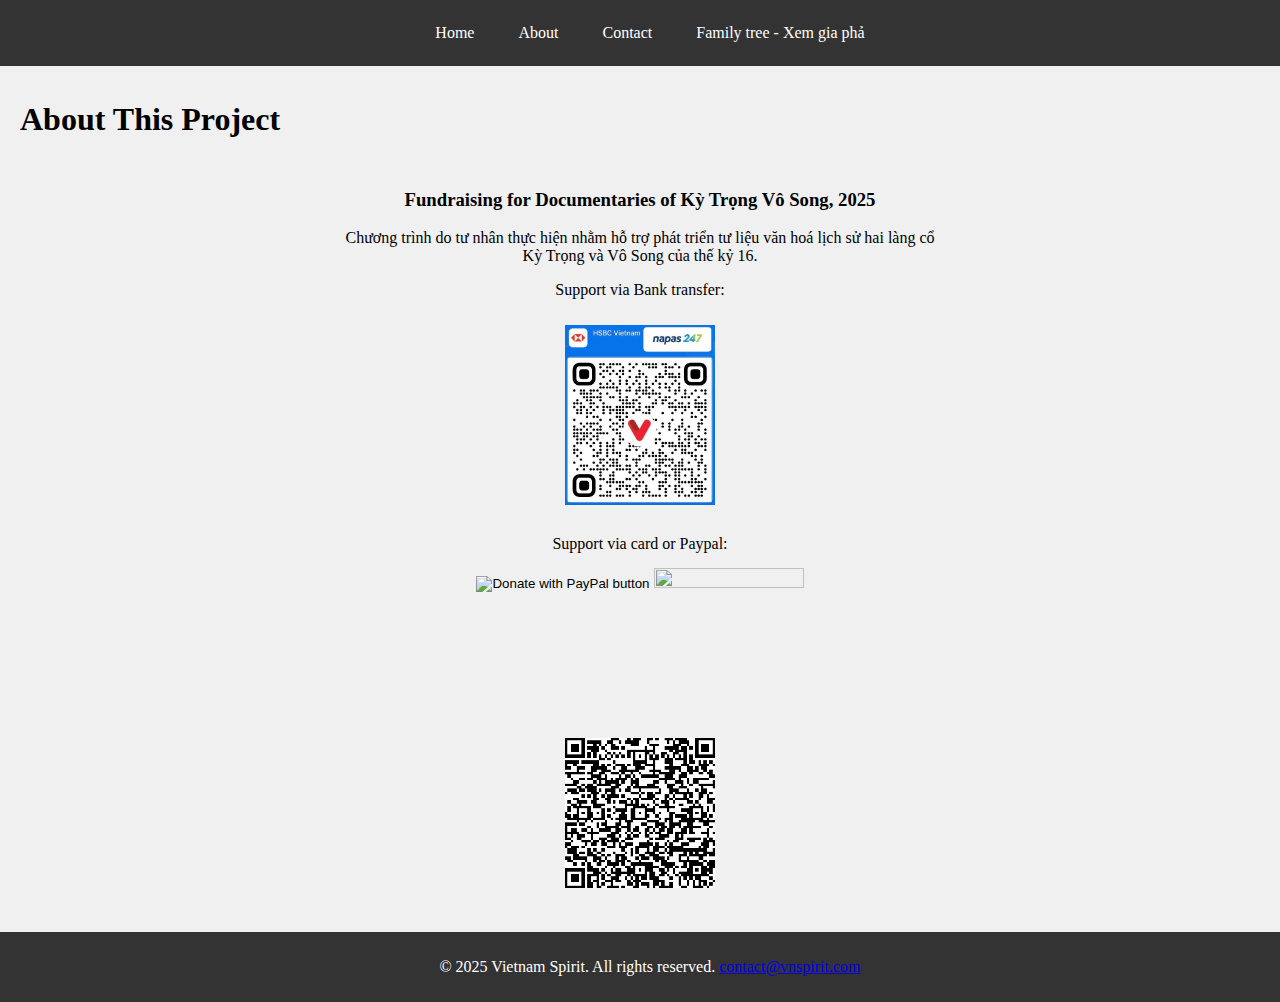
==== about.html @ 8b412f2c "t" ====
<!DOCTYPE html>
<html lang="en">
<head>
    <meta http-equiv="content-type" content="text/html" charset="utf-8" />
    <meta name="viewport" content="width=device-width, initial-scale=1.0">
    <title>About - Vietnam Spirit</title>
    <script src="loadingmenu.js"></script>
    <link rel="stylesheet" href="homestyle.css">
    <meta http-equiv="cache-control" content="no-cache, no-store, must-revalidate">
    <meta http-equiv="pragma" content="no-cache">
    <meta http-equiv="expires" content="0">
</head>
<body>
    <div id="navbar"></div>
    <div class="content-container">
        <h1>About This Project</h1>
        <div class="about-content">
            <h3>Fundraising for Documentaries of Kỳ Trọng Vô Song, 2025</h3>
            <p>Chương trình do tư nhân thực hiện nhằm hỗ trợ phát triển tư liệu văn hoá lịch sử hai làng cổ Kỳ Trọng và Vô Song của thế kỷ 16.</p>
            <p>Support via Bank transfer:</p>
            <img width="150px" src="photos/web/QRHSBCVN.jpg" alt="HSBC QR Code">
            <p style="margin-bottom: 5px;">Support via card or Paypal:</p>
            <form action="https://www.paypal.com/donate" method="post" target="_top" style="margin-top: 0;">
                <input type="hidden" name="business" value="MHJ248X6QUUFN" />
                <input type="hidden" name="no_recurring" value="0" />
                <input type="hidden" name="item_name" value="vnspirit.com is a non-profit project to maintain Vietnamese identity for overseas generations." />
                <input type="hidden" name="currency_code" value="AUD" />
                <input type="image" src="https://www.paypalobjects.com/en_AU/i/btn/btn_donate_LG.gif" border="0" name="submit" title="PayPal - The safer, easier way to pay online!" alt="Donate with PayPal button" />
                <img border="0" src="https://www.paypal.com/en_AU/i/scr/pixel.gif" width="1" height="1" />
            </form>
            <img width="150px" src="photos/web/QRPaypal.png" alt="PayPal Donation QR Code">
        </div>
    </div>
    <div id="footer"></div>
</body>
</html>
---- homestyle.css ----
body {
    padding: 0;
    margin: 0;
    min-height: 100vh;
    display: flex;
    flex-direction: column;
    background-color: #f0f0f0;
    overflow-x: hidden;
}

.navbar {
    width: 100%;
    background-color: #333;
    padding: 10px;
    text-align: center;
    position: fixed;
    top: 0;
    left: 0;
    z-index: 100;
}

.navbar a {
    color: white;
    text-decoration: none;
    padding: 14px 20px;
    display: inline-block;
}

.navbar a:hover {
    background-color: #555;
}

.container {
    display: flex;
    margin-top: 60px;
    min-height: calc(100vh - 60px);
}

.sidebar {
    width: 0;
    padding: 0;
    background-color: #f4f4f4;
    position: fixed;
    top: 60px;
    left: 0;
    height: calc(100% - 60px);
    box-sizing: border-box;
    z-index: 10;
    overflow-y: auto;
}

.main-content {
    margin-left: 0;
    width: 100%;
    padding: 20px;
    box-sizing: border-box;
    position: relative;
    min-height: calc(100vh - 60px);
}

#lunar-date {
    text-align: center;
    font-size: 16px;
    padding: 10px;
    border: 2px solid #4682b4;
    border-radius: 8px;
    background-color: #e6f3fa;
    width: 100%;
    max-width: 300px;
    min-height: 150px;
    margin: 10px auto;
    font-family: 'Arial', sans-serif;
    white-space: pre-wrap;
    word-wrap: break-word;
    box-sizing: border-box;
    resize: none;
}

.grid-container {
    display: grid;
    grid-template-columns: 3fr 1fr;
    gap: 20px;
    width: 90%;
    max-width: 1200px;
    margin: 0 auto 20px auto;
}

#lunar-info {
    display: flex;
    flex-direction: column;
    align-items: center;
    justify-content: center;
    background-color: black;
    padding: 10px;
    border-radius: 8px;
    width: 100%;
    box-sizing: border-box;
    position: relative;
}

#candle-container {
    display: flex;
    justify-content: center;
    align-items: center;
    gap: 20px;
    margin-bottom: 10px;
    flex-wrap: wrap;
    position: relative;
}

#canvas {
    position: absolute;
    top: 0;
    left: 0;
    width: 100%;
    height: 100%;
    z-index: 1;
}

.candle {
    width: 100px;
    height: auto;
    max-width: 100%;
    position: relative;
    z-index: 2;
}

#ban-container {
    display: flex;
    justify-content: center;
    width: 100%;
    margin-bottom: 10px;
}

#ban-image {
    width: 100%;
    max-width: 300px;
    height: auto;
    max-height: calc(50% * 300px);
    object-fit: cover;
}

#reminder {
    font-size: 16px;
    padding: 15px;
    width: 100%;
    max-width: 200px;
    margin-bottom: 10px;
    color: #8b0000;
    background: linear-gradient(to bottom, #fdf6e3, #f9e8b8);
    border: 3px double #8b4513;
    border-radius: 12px;
    box-shadow: 0 6px 12px rgba(0, 0, 0, 0.2), inset 0 0 10px rgba(139, 69, 19, 0.1);
    font-family: 'Georgia', serif;
    white-space: normal;
    box-sizing: border-box;
    text-align: center;
}

#donation-box {
    margin: 20px 0;
    text-align: center;
    padding-bottom: 20px;
}

#donation-box img {
    width: 100%;
    max-width: 300px;
    height: auto;
}

.donation-section {
    display: grid;
    grid-template-columns: 1fr 1fr; /* Two equal columns */
    gap: 20px;
    margin: 20px 0;
    text-align: center;
    width: 90%;
    max-width: 1200px;
    margin-left: auto;
    margin-right: auto;
}

.contact-column, .donation-column {
    padding: 10px;
    box-sizing: border-box;
}

.contact-column iframe {
    width: 100%;
    height: 650px;
    border: none;
}

.donation-column img {
    width: 100%;
    max-width: 150px;
    height: auto;
    margin: 10px 0;
}

.footer {
    width: 100%;
    background-color: #333;
    color: white;
    text-align: center;
    padding: 10px;
    display: flex;
    justify-content: center;
    align-items: center;
    margin-top: auto;
}

/* Media Queries */
@media (max-width: 768px) {
    .navbar {
        padding: 5px;
    }

    .navbar a {
        padding: 10px 15px;
        font-size: 14px;
    }

    .container {
        flex-direction: column;
        margin-top: 50px;
    }

    .sidebar {
        width: 0;
        padding: 0;
    }

    .main-content {
        margin-left: 0;
        width: 100%;
        padding: 10px;
    }

    #lunar-date {
        font-size: 14px;
        padding: 8px;
        max-width: 270px;
    }

    .grid-container {
        grid-template-columns: 1fr;
        gap: 15px;
    }

    #lunar-info {
        padding: 5px;
    }

    #candle-container {
        gap: 10px;
    }

    .candle {
        width: 80px;
    }

    #ban-image {
        width: 90%;
        max-width: 270px;
        max-height: calc(50% * 270px);
    }

    #reminder {
        font-size: 14px;
        padding: 10px;
        max-width: 180px;
    }

    #donation-box {
        margin: 15px 0;
    }

    #donation-box img {
        max-width: 270px;
    }

    .donation-section {
        grid-template-columns: 1fr; /* Stack on mobile */
        gap: 15px;
    }

    .contact-column iframe {
        height: 500px; /* Reduced for mobile */
    }

    .donation-column img {
        max-width: 120px;
    }

    .footer {
        padding: 8px;
        font-size: 14px;
    }
}

@media (max-width: 480px) {
    .navbar a {
        padding: 8px 10px;
        font-size: 12px;
    }

    .container {
        margin-top: 40px;
    }

    #lunar-date {
        font-size: 12px;
        padding: 6px;
        max-width: 200px;
    }

    .candle {
        width: 60px;
    }

    #ban-image {
        max-width: 200px;
        max-height: calc(50% * 200px);
    }

    #reminder {
        font-size: 12px;
        padding: 8px;
        max-width: 160px;
    }

    #donation-box img {
        max-width: 200px;
    }

    .donation-column img {
        max-width: 100px;
    }

    .footer {
        font-size: 12px;
        padding: 6px;
    }
}

/* Existing styles remain unchanged until .footer */
.footer {
    width: 100%;
    background-color: #333;
    color: white;
    text-align: center;
    padding: 10px;
    display: flex;
    justify-content: center;
    align-items: center;
    margin-top: auto;
}

/* Add this new class */
.content-container {
    margin-top: 60px; /* Match navbar height */
    padding: 20px;
    min-height: calc(100vh - 60px - 40px); /* Account for navbar and footer */
    box-sizing: border-box;
}

/* Update media queries */
@media (max-width: 768px) {
    /* Existing rules */
    .navbar {
        padding: 5px;
    }
    .navbar a {
        padding: 10px 15px;
        font-size: 14px;
    }
    .content-container {
        margin-top: 50px; /* Match reduced navbar height */
        padding: 10px;
        min-height: calc(100vh - 50px - 16px); /* Adjust for footer */
    }
    /* Rest of existing rules */
}

@media (max-width: 480px) {
    /* Existing rules */
    .navbar a {
        padding: 8px 10px;
        font-size: 12px;
    }
    .content-container {
        margin-top: 40px;
        padding: 10px;
        min-height: calc(100vh - 40px - 12px);
    }
    /* Rest of existing rules */
}

/* Add these after .donation-column styles */
.about-content, .contact-content {
    padding: 10px;
    text-align: center;
    max-width: 600px;
    margin: 0 auto;
}

.about-content img, .contact-content iframe {
    width: 100%;
    max-width: 150px; /* For about page images */
    height: auto;
    margin: 10px 0;
}

.contact-content iframe {
    max-width: 500px; /* Match original iframe width */
    height: 650px;
}

/* Update media queries */
@media (max-width: 768px) {
    /* Existing rules */
    .about-content, .contact-content {
        padding: 5px;
    }
    .about-content img {
        max-width: 120px;
    }
    .contact-content iframe {
        height: 500px;
    }
}

@media (max-width: 480px) {
    /* Existing rules */
    .about-content img {
        max-width: 100px;
    }
    .contact-content iframe {
        height: 400px;
    }
}
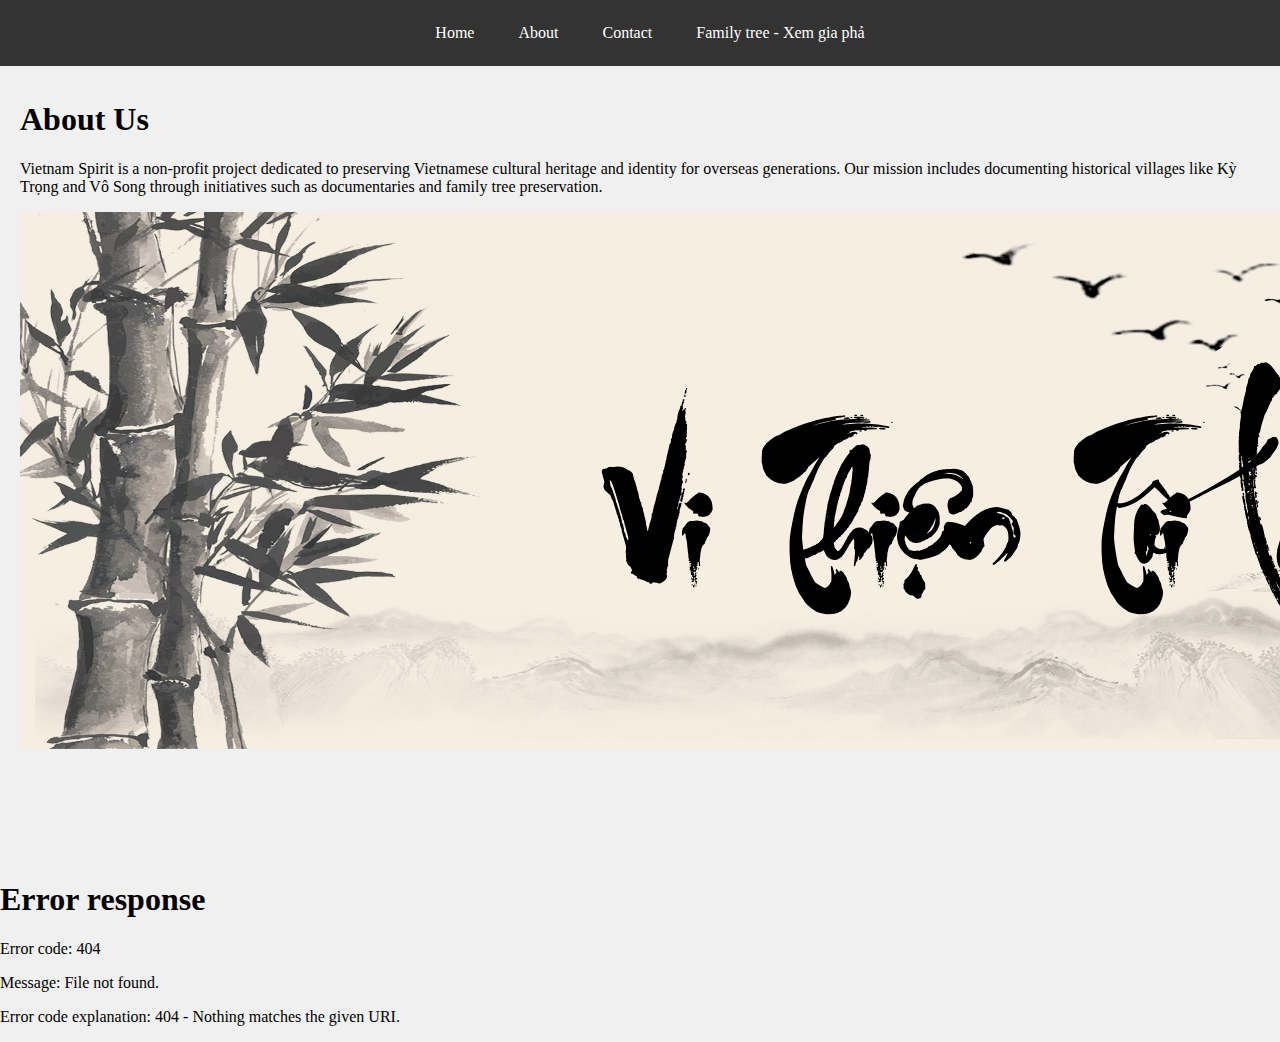
==== commit 98a8c627: "t" ====
--- a/about.html
+++ b/about.html
@@ -3,32 +3,19 @@
 <head>
     <meta http-equiv="content-type" content="text/html" charset="utf-8" />
     <meta name="viewport" content="width=device-width, initial-scale=1.0">
-    <title>About - Vietnam Spirit</title>
+    <title>About Us - Vietnam Spirit</title>
+    <link rel="stylesheet" href="homestyle.css">
     <script src="loadingmenu.js"></script>
-    <link rel="stylesheet" href="homestyle.css">
-    <meta http-equiv="cache-control" content="no-cache, no-store, must-revalidate">
-    <meta http-equiv="pragma" content="no-cache">
-    <meta http-equiv="expires" content="0">
 </head>
 <body>
     <div id="navbar"></div>
-    <div class="content-container">
-        <h1>About This Project</h1>
-        <div class="about-content">
-            <h3>Fundraising for Documentaries of Kỳ Trọng Vô Song, 2025</h3>
-            <p>Chương trình do tư nhân thực hiện nhằm hỗ trợ phát triển tư liệu văn hoá lịch sử hai làng cổ Kỳ Trọng và Vô Song của thế kỷ 16.</p>
-            <p>Support via Bank transfer:</p>
-            <img width="150px" src="photos/web/QRHSBCVN.jpg" alt="HSBC QR Code">
-            <p style="margin-bottom: 5px;">Support via card or Paypal:</p>
-            <form action="https://www.paypal.com/donate" method="post" target="_top" style="margin-top: 0;">
-                <input type="hidden" name="business" value="MHJ248X6QUUFN" />
-                <input type="hidden" name="no_recurring" value="0" />
-                <input type="hidden" name="item_name" value="vnspirit.com is a non-profit project to maintain Vietnamese identity for overseas generations." />
-                <input type="hidden" name="currency_code" value="AUD" />
-                <input type="image" src="https://www.paypalobjects.com/en_AU/i/btn/btn_donate_LG.gif" border="0" name="submit" title="PayPal - The safer, easier way to pay online!" alt="Donate with PayPal button" />
-                <img border="0" src="https://www.paypal.com/en_AU/i/scr/pixel.gif" width="1" height="1" />
-            </form>
-            <img width="150px" src="photos/web/QRPaypal.png" alt="PayPal Donation QR Code">
+    <div class="container">
+        <div class="main-content">
+            <div class="about-content">
+                <h1>About Us</h1>
+                <p>Vietnam Spirit is a non-profit project dedicated to preserving Vietnamese cultural heritage and identity for overseas generations. Our mission includes documenting historical villages like Kỳ Trọng and Vô Song through initiatives such as documentaries and family tree preservation.</p>
+                <img src="photos/web/vithientoilacvn.png" alt="Vietnam Spirit Logo">
+            </div>
         </div>
     </div>
     <div id="footer"></div>
--- a/homestyle.css
+++ b/homestyle.css
@@ -33,7 +33,9 @@
 .container {
     display: flex;
     margin-top: 60px;
-    min-height: calc(100vh - 60px);
+    min-height: calc(100vh - 60px - 40px); /* Adjusted for footer */
+    width: 100%;
+    box-sizing: border-box;
 }
 
 .sidebar {
@@ -51,11 +53,19 @@
 
 .main-content {
     margin-left: 0;
-    width: 100%;
+    width: 100%; /* Full width since sidebar is hidden */
     padding: 20px;
     box-sizing: border-box;
-    position: relative;
-    min-height: calc(100vh - 60px);
+    min-height: calc(100vh - 60px - 40px); /* Match container */
+}
+
+.grid-container {
+    display: grid;
+    grid-template-columns: 3fr 1fr;
+    gap: 20px;
+    width: 100%; /* Stretch fully */
+    max-width: 1400px; /* Increased for wider content */
+    margin: 0 auto 20px auto;
 }
 
 #lunar-date {
@@ -171,12 +181,12 @@
 
 .donation-section {
     display: grid;
-    grid-template-columns: 1fr 1fr; /* Two equal columns */
+    grid-template-columns: 1fr 1fr;
     gap: 20px;
     margin: 20px 0;
     text-align: center;
-    width: 90%;
-    max-width: 1200px;
+    width: 100%; /* Full width */
+    max-width: 1400px; /* Match grid-container */
     margin-left: auto;
     margin-right: auto;
 }
@@ -216,87 +226,30 @@
     .navbar {
         padding: 5px;
     }
-
     .navbar a {
         padding: 10px 15px;
         font-size: 14px;
     }
-
     .container {
         flex-direction: column;
         margin-top: 50px;
-    }
-
-    .sidebar {
-        width: 0;
-        padding: 0;
-    }
-
+        min-height: calc(100vh - 50px - 16px); /* Adjusted for footer */
+    }
     .main-content {
-        margin-left: 0;
-        width: 100%;
         padding: 10px;
     }
-
-    #lunar-date {
-        font-size: 14px;
-        padding: 8px;
-        max-width: 270px;
-    }
-
     .grid-container {
         grid-template-columns: 1fr;
         gap: 15px;
-    }
-
-    #lunar-info {
-        padding: 5px;
-    }
-
-    #candle-container {
-        gap: 10px;
-    }
-
-    .candle {
-        width: 80px;
-    }
-
-    #ban-image {
-        width: 90%;
-        max-width: 270px;
-        max-height: calc(50% * 270px);
-    }
-
-    #reminder {
-        font-size: 14px;
-        padding: 10px;
-        max-width: 180px;
-    }
-
-    #donation-box {
-        margin: 15px 0;
-    }
-
-    #donation-box img {
-        max-width: 270px;
-    }
-
+        max-width: 100%; /* Full width on mobile */
+    }
     .donation-section {
-        grid-template-columns: 1fr; /* Stack on mobile */
+        grid-template-columns: 1fr;
         gap: 15px;
-    }
-
+        max-width: 100%;
+    }
     .contact-column iframe {
-        height: 500px; /* Reduced for mobile */
-    }
-
-    .donation-column img {
-        max-width: 120px;
-    }
-
-    .footer {
-        padding: 8px;
-        font-size: 14px;
+        height: 500px;
     }
 }
 
@@ -305,139 +258,17 @@
         padding: 8px 10px;
         font-size: 12px;
     }
-
     .container {
         margin-top: 40px;
-    }
-
-    #lunar-date {
-        font-size: 12px;
-        padding: 6px;
-        max-width: 200px;
-    }
-
+        min-height: calc(100vh - 40px - 12px);
+    }
+    .main-content {
+        padding: 5px;
+    }
     .candle {
         width: 60px;
     }
-
-    #ban-image {
-        max-width: 200px;
-        max-height: calc(50% * 200px);
-    }
-
-    #reminder {
-        font-size: 12px;
-        padding: 8px;
-        max-width: 160px;
-    }
-
-    #donation-box img {
-        max-width: 200px;
-    }
-
     .donation-column img {
         max-width: 100px;
     }
-
-    .footer {
-        font-size: 12px;
-        padding: 6px;
-    }
-}
-
-/* Existing styles remain unchanged until .footer */
-.footer {
-    width: 100%;
-    background-color: #333;
-    color: white;
-    text-align: center;
-    padding: 10px;
-    display: flex;
-    justify-content: center;
-    align-items: center;
-    margin-top: auto;
-}
-
-/* Add this new class */
-.content-container {
-    margin-top: 60px; /* Match navbar height */
-    padding: 20px;
-    min-height: calc(100vh - 60px - 40px); /* Account for navbar and footer */
-    box-sizing: border-box;
-}
-
-/* Update media queries */
-@media (max-width: 768px) {
-    /* Existing rules */
-    .navbar {
-        padding: 5px;
-    }
-    .navbar a {
-        padding: 10px 15px;
-        font-size: 14px;
-    }
-    .content-container {
-        margin-top: 50px; /* Match reduced navbar height */
-        padding: 10px;
-        min-height: calc(100vh - 50px - 16px); /* Adjust for footer */
-    }
-    /* Rest of existing rules */
-}
-
-@media (max-width: 480px) {
-    /* Existing rules */
-    .navbar a {
-        padding: 8px 10px;
-        font-size: 12px;
-    }
-    .content-container {
-        margin-top: 40px;
-        padding: 10px;
-        min-height: calc(100vh - 40px - 12px);
-    }
-    /* Rest of existing rules */
-}
-
-/* Add these after .donation-column styles */
-.about-content, .contact-content {
-    padding: 10px;
-    text-align: center;
-    max-width: 600px;
-    margin: 0 auto;
-}
-
-.about-content img, .contact-content iframe {
-    width: 100%;
-    max-width: 150px; /* For about page images */
-    height: auto;
-    margin: 10px 0;
-}
-
-.contact-content iframe {
-    max-width: 500px; /* Match original iframe width */
-    height: 650px;
-}
-
-/* Update media queries */
-@media (max-width: 768px) {
-    /* Existing rules */
-    .about-content, .contact-content {
-        padding: 5px;
-    }
-    .about-content img {
-        max-width: 120px;
-    }
-    .contact-content iframe {
-        height: 500px;
-    }
-}
-
-@media (max-width: 480px) {
-    /* Existing rules */
-    .about-content img {
-        max-width: 100px;
-    }
-    .contact-content iframe {
-        height: 400px;
-    }
 }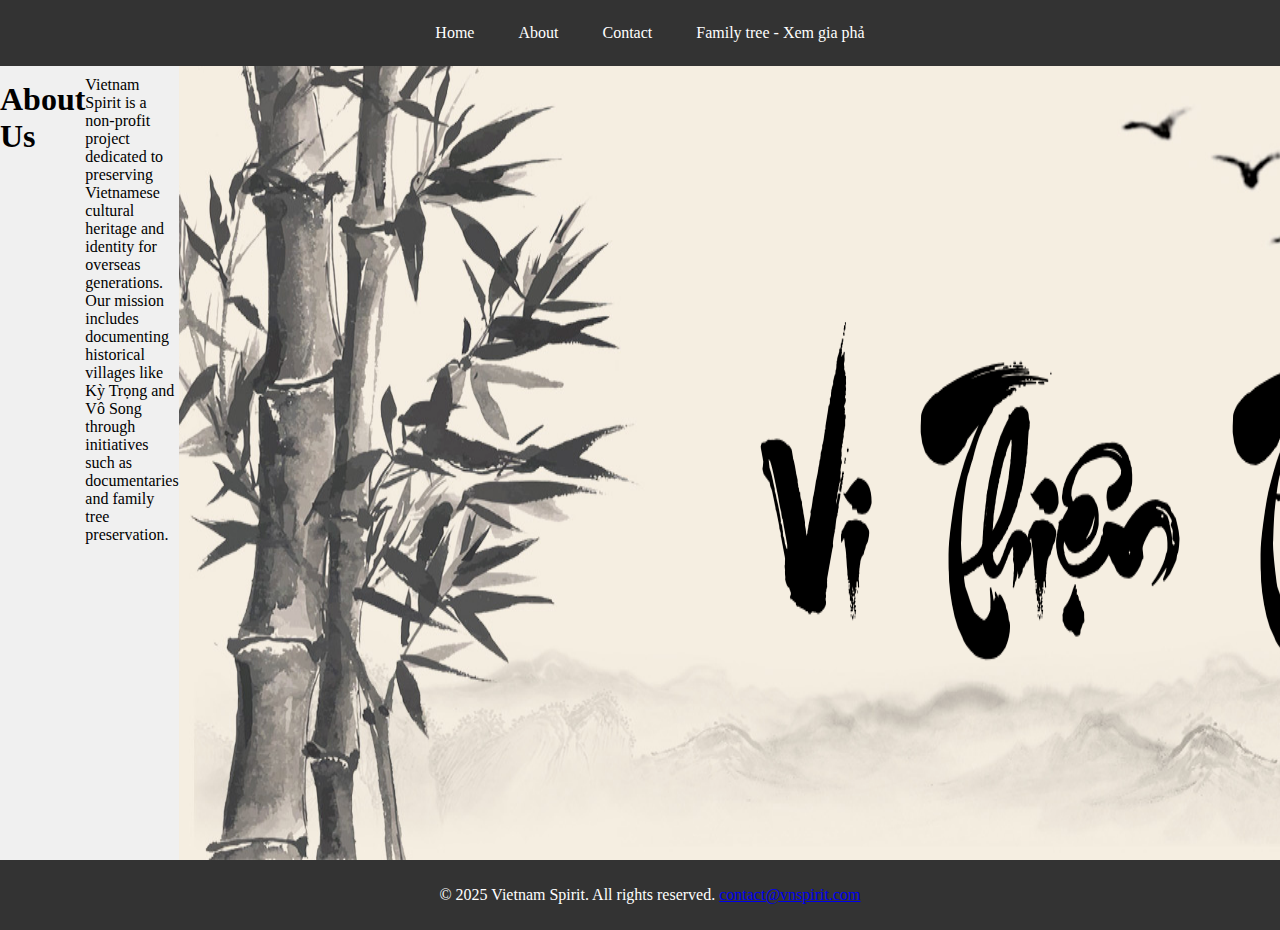
==== commit 0cff605e: "t" ====
--- a/about.html
+++ b/about.html
@@ -10,13 +10,13 @@
 <body>
     <div id="navbar"></div>
     <div class="container">
-        <div class="main-content">
-            <div class="about-content">
+        
+            
                 <h1>About Us</h1>
                 <p>Vietnam Spirit is a non-profit project dedicated to preserving Vietnamese cultural heritage and identity for overseas generations. Our mission includes documenting historical villages like Kỳ Trọng and Vô Song through initiatives such as documentaries and family tree preservation.</p>
-                <img src="photos/web/vithientoilacvn.png" alt="Vietnam Spirit Logo">
-            </div>
-        </div>
+                <img src="Photos/web/vithientoilacvn.png" alt="Vietnam Spirit Logo">
+           
+       
     </div>
     <div id="footer"></div>
 </body>
--- a/homestyle.css
+++ b/homestyle.css
@@ -7,7 +7,13 @@
     background-color: #f0f0f0;
     overflow-x: hidden;
 }
-
+.container {
+    display: flex;
+    margin-top: 60px;
+    min-height: calc(100vh - 60px - 40px); /* Adjusted for footer */
+    width: 100%;
+    box-sizing: border-box;
+}
 .navbar {
     width: 100%;
     background-color: #333;
@@ -30,42 +36,13 @@
     background-color: #555;
 }
 
-.container {
-    display: flex;
-    margin-top: 60px;
-    min-height: calc(100vh - 60px - 40px); /* Adjusted for footer */
-    width: 100%;
-    box-sizing: border-box;
-}
-
-.sidebar {
-    width: 0;
-    padding: 0;
-    background-color: #f4f4f4;
-    position: fixed;
-    top: 60px;
-    left: 0;
-    height: calc(100% - 60px);
-    box-sizing: border-box;
-    z-index: 10;
-    overflow-y: auto;
-}
-
-.main-content {
-    margin-left: 0;
-    width: 100%; /* Full width since sidebar is hidden */
-    padding: 20px;
-    box-sizing: border-box;
-    min-height: calc(100vh - 60px - 40px); /* Match container */
-}
-
 .grid-container {
     display: grid;
     grid-template-columns: 3fr 1fr;
     gap: 20px;
-    width: 100%; /* Stretch fully */
+    width: 100%; /* Stretch fully 
     max-width: 1400px; /* Increased for wider content */
-    margin: 0 auto 20px auto;
+    margin: 60px auto 20px auto;
 }
 
 #lunar-date {
@@ -86,14 +63,6 @@
     resize: none;
 }
 
-.grid-container {
-    display: grid;
-    grid-template-columns: 3fr 1fr;
-    gap: 20px;
-    width: 90%;
-    max-width: 1200px;
-    margin: 0 auto 20px auto;
-}
 
 #lunar-info {
     display: flex;
@@ -209,6 +178,7 @@
     margin: 10px 0;
 }
 
+
 .footer {
     width: 100%;
     background-color: #333;
@@ -230,14 +200,7 @@
         padding: 10px 15px;
         font-size: 14px;
     }
-    .container {
-        flex-direction: column;
-        margin-top: 50px;
-        min-height: calc(100vh - 50px - 16px); /* Adjusted for footer */
-    }
-    .main-content {
-        padding: 10px;
-    }
+ 
     .grid-container {
         grid-template-columns: 1fr;
         gap: 15px;
@@ -251,24 +214,21 @@
     .contact-column iframe {
         height: 500px;
     }
-}
-
-@media (max-width: 480px) {
+    
     .navbar a {
         padding: 8px 10px;
         font-size: 12px;
     }
-    .container {
-        margin-top: 40px;
-        min-height: calc(100vh - 40px - 12px);
-    }
-    .main-content {
-        padding: 5px;
-    }
+    
     .candle {
         width: 60px;
     }
     .donation-column img {
         max-width: 100px;
     }
+    .container {
+        flex-direction: column;
+        margin-top: 60px;
+        min-height: calc(100vh - 50px - 16px); /* Adjusted for footer */
+    }
 }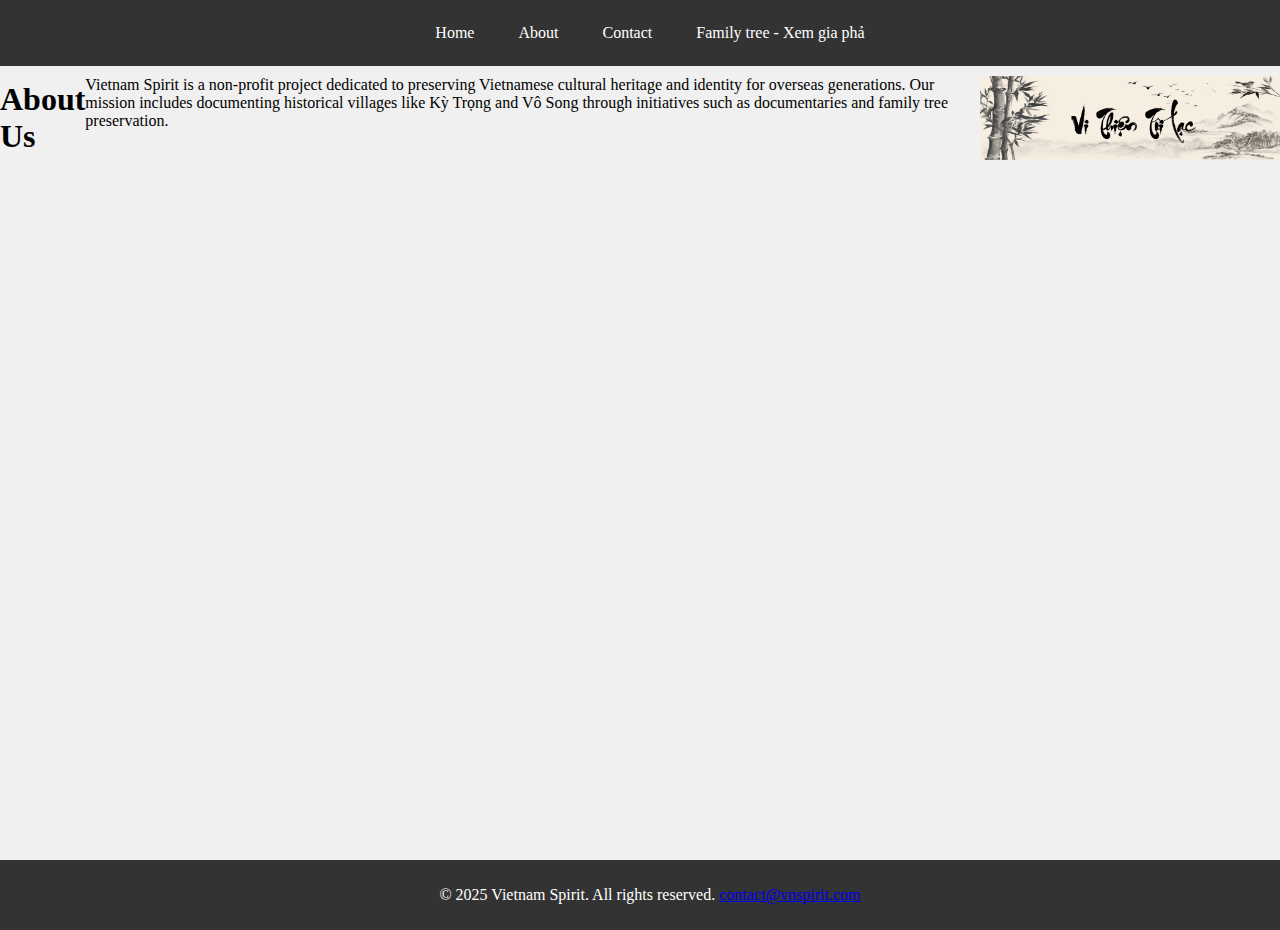
==== commit 4393be9f: "t" ====
--- a/about.html
+++ b/about.html
@@ -12,9 +12,9 @@
     <div class="container">
         
             
-                <h1>About Us</h1>
+        <p> <h1>About Us</h1> </p>
                 <p>Vietnam Spirit is a non-profit project dedicated to preserving Vietnamese cultural heritage and identity for overseas generations. Our mission includes documenting historical villages like Kỳ Trọng and Vô Song through initiatives such as documentaries and family tree preservation.</p>
-                <img src="Photos/web/vithientoilacvn.png" alt="Vietnam Spirit Logo">
+                <p><img width = 300px src="Photos/web/vithientoilacvn.png" alt="Vietnam Spirit Logo"> </p>
            
        
     </div>
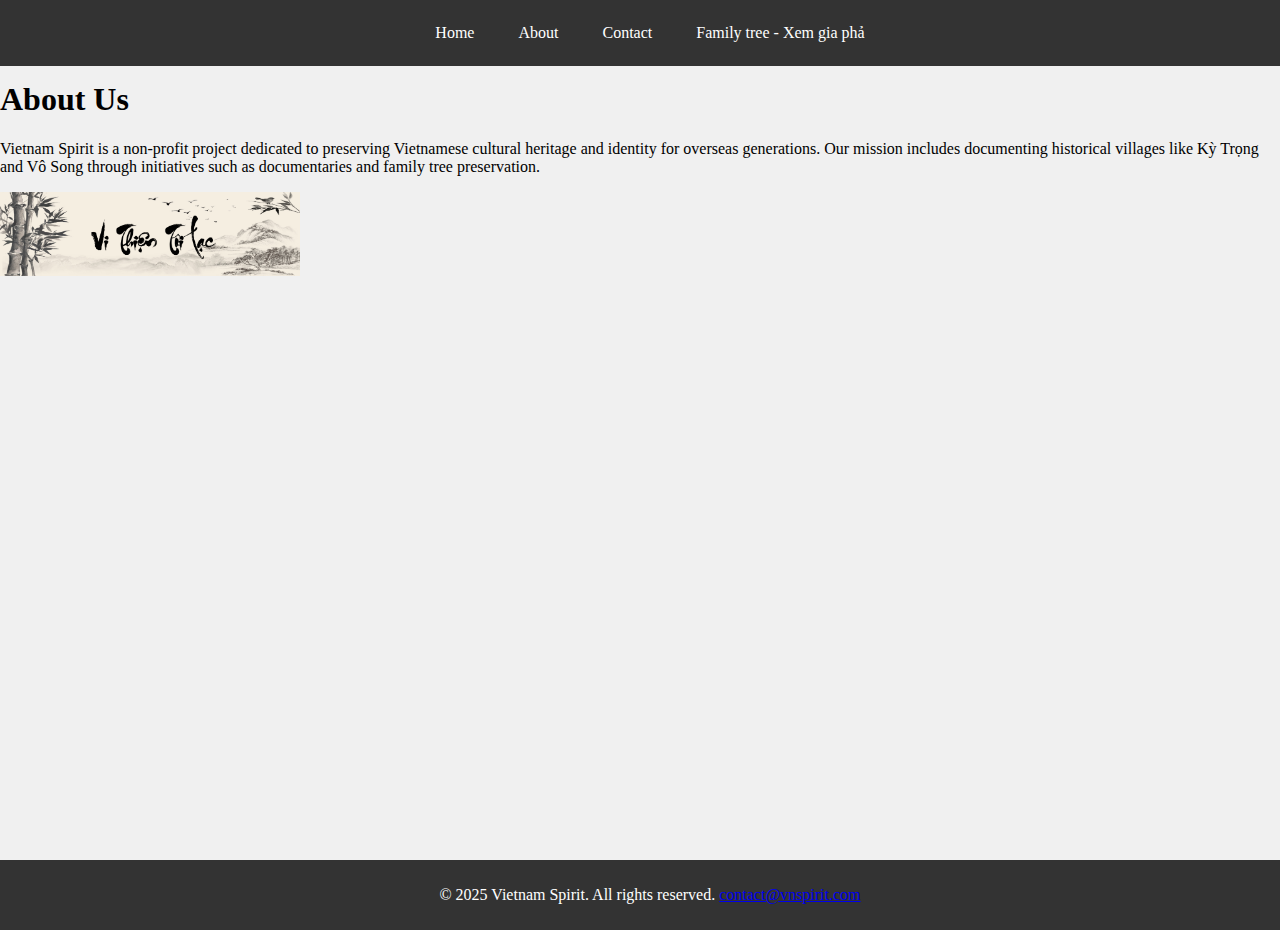
==== commit 4dce6733: "t" ====
--- a/about.html
+++ b/about.html
@@ -12,10 +12,11 @@
     <div class="container">
         
             
-        <p> <h1>About Us</h1> </p>
-                <p>Vietnam Spirit is a non-profit project dedicated to preserving Vietnamese cultural heritage and identity for overseas generations. Our mission includes documenting historical villages like Kỳ Trọng and Vô Song through initiatives such as documentaries and family tree preservation.</p>
+       <div>
+       <p> <h1>About Us</h1> </p>
+       <p>Vietnam Spirit is a non-profit project dedicated to preserving Vietnamese cultural heritage and identity for overseas generations. Our mission includes documenting historical villages like Kỳ Trọng and Vô Song through initiatives such as documentaries and family tree preservation.</p>
                 <p><img width = 300px src="Photos/web/vithientoilacvn.png" alt="Vietnam Spirit Logo"> </p>
-           
+       </div> 
        
     </div>
     <div id="footer"></div>
